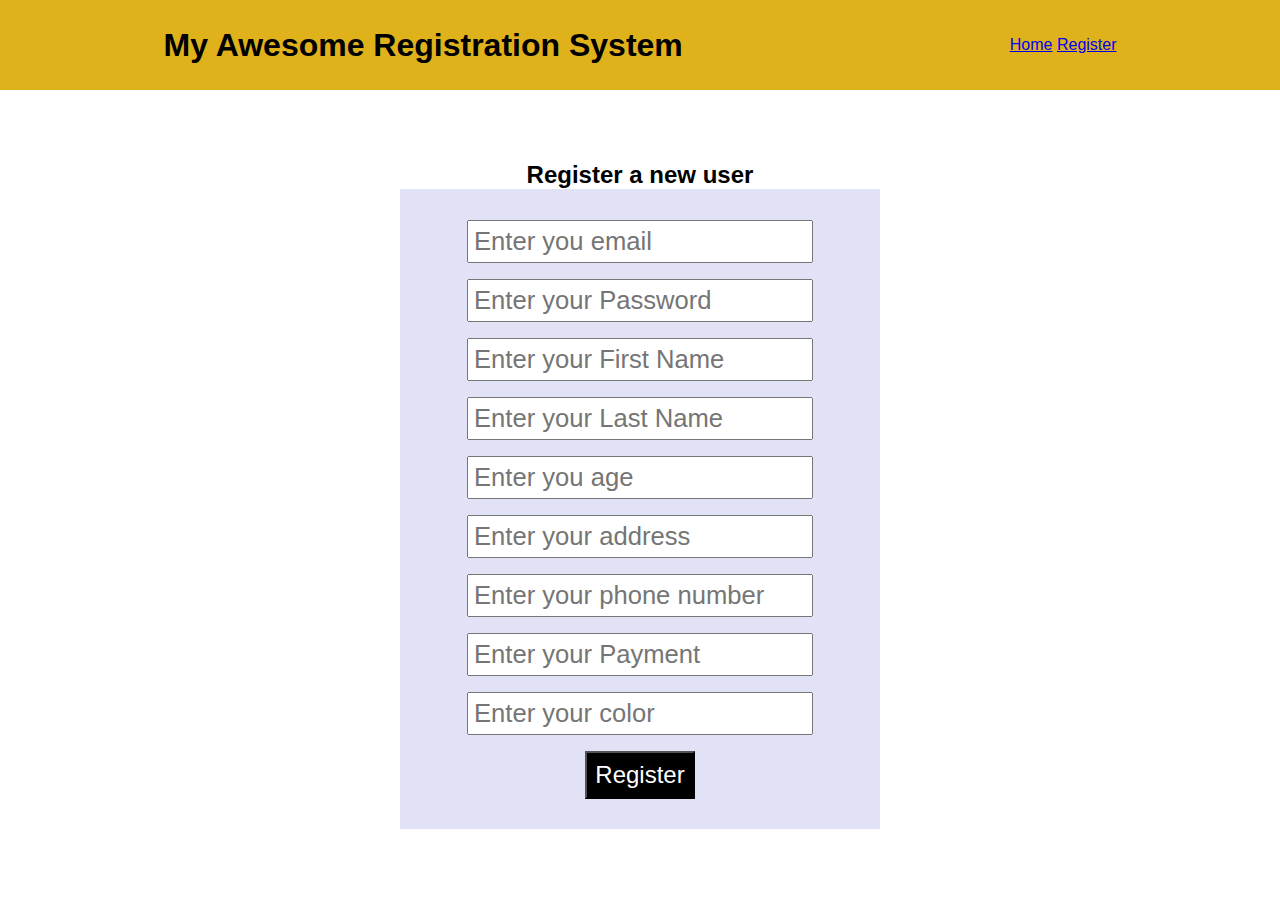
==== register.html @ 5b8995df "FSDI 105 Assignments Class 1" ====
<!DOCTYPE html>
<html lang="en">
<head>
    <meta charset="UTF-8">
    <meta http-equiv="X-UA-Compatible" content="IE=edge">
    <meta name="viewport" content="width=device-width, initial-scale=1.0">
    <link rel="stylesheet" href="mystyle.css">
    <title>FSDI-105/FSDI-105</title>
</head>
<body>
    <header class="site-register">
        <h1>My Awesome Registration System</h1>
        <nav>
            <a href="index.html">Home</a>
            <a href="register.html">Register</a>
        </nav>
    </header>
<main>
    <h2>Register a new user</h2>
    <!--form with the next fiels: email....-->
    <div class="form-container" id="userReg">
    <input type="email" id="txtEmail" placeholder="Enter you email">
    <input type="password" id="txtPassword" placeholder="Enter your Password">
    <input type="text" id="txtFirstName" placeholder="Enter your First Name">
    <input type="text" id="txtLastName" placeholder="Enter your Last Name">
    <input type="number" id="txtAge" placeholder="Enter you age">
    <input type="address" id="txtAddress" placeholder="Enter your address">
    <input type="phoneNumber" id="txtPhoneNumber" placeholder="Enter your phone number">
    <input type="number" id="txtPayment" placeholder="Enter your Payment">
    <input type="text" id="txtColor" placeholder="Enter your color"> 
    <button id="btnRegister">Register</button>
    </div>

</main>
<script src="https://code.jquery.com/jquery-3.6.0.min.js"></script>
<script src="app.js"></script>
</body>
</html>
---- mystyle.css ----
* {
    margin: 0;
    padding: 0;
}

body {
    font-family: Arial, Helvetica, sans-serif;

}
/* head area */
.site-init {
    display: flex;
    justify-content: space-around;
    align-items: center;
    height: 30vh;
    background-color: rgb(223, 178, 28);
    color: black;
}

.site-init h1 {
    font-weight: 300;
}

site-init nav {
    color: black;
    text-decoration: none;
    margin-right: 2rem;
}
 /* main area */
main {
    display: flex;
    flex-direction: column;
    justify-content: center;
    align-items: center;
    height: 90vh;
    overflow: auto;
}

main .login-container {
    display: flex;
    flex-direction: column;
    justify-content: center;
    align-items: center;
    background-color: rgb(226, 226, 247);
    height: 15rem;
    width: 30rem;
}

input{
    width: 15rem;
    padding: 5px;
    margin-bottom: 1rem;
    font-size: 1.6rem;
    width: auto;
}

button{
    padding: 0.5rem;
    background-color: black;
    color: white;
    font-size: 1.5rem;
}
/* registercontainer */
.site-register {
    display: flex;
    justify-content: space-around;
    align-items: center;
    height: 10vh;
    background-color: rgb(223, 178, 28);
    color: black;
}

.form-container{
    display: flex;
    flex-direction: column;
    justify-content: center;
    align-items: center;
    background-color: rgb(226, 226, 247);
    height: 40rem;
    width: 30rem;
}
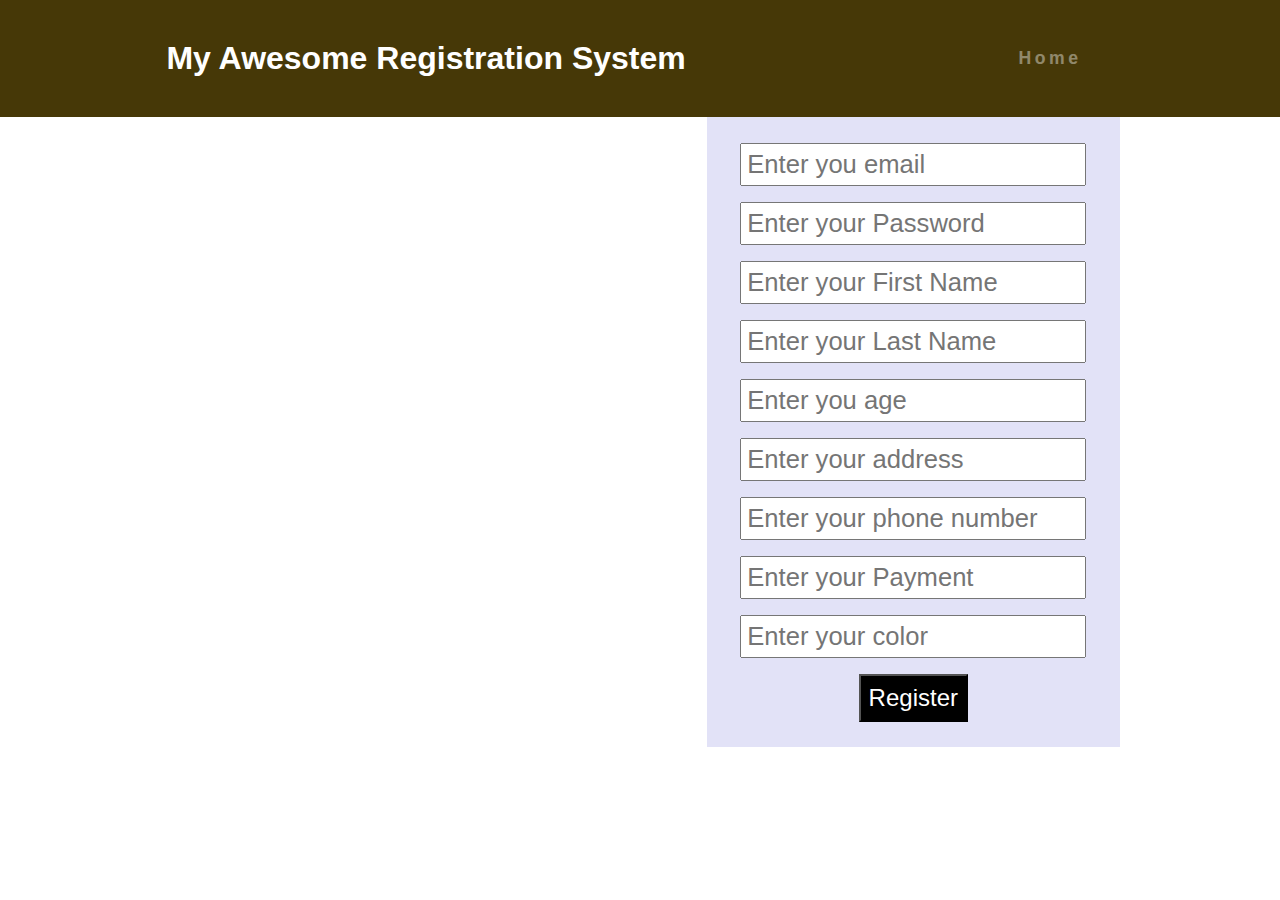
==== commit d04b502a: "FSDI-105 Assignment 2" ====
--- a/register.html
+++ b/register.html
@@ -1,38 +1,98 @@
 <!DOCTYPE html>
 <html lang="en">
-<head>
-    <meta charset="UTF-8">
-    <meta http-equiv="X-UA-Compatible" content="IE=edge">
-    <meta name="viewport" content="width=device-width, initial-scale=1.0">
-    <link rel="stylesheet" href="mystyle.css">
+  <head>
+    <meta charset="UTF-8" />
+    <meta http-equiv="X-UA-Compatible" content="IE=edge" />
+    <meta name="viewport" content="width=device-width, initial-scale=1.0" />
+    <link rel="stylesheet" href="mystyle.css" />
     <title>FSDI-105/FSDI-105</title>
-</head>
-<body>
+  </head>
+
+  <body>
     <header class="site-register">
-        <h1>My Awesome Registration System</h1>
-        <nav>
-            <a href="index.html">Home</a>
-            <a href="register.html">Register</a>
-        </nav>
+      <h1>My Awesome Registration System</h1>
+      <nav class="nav-menu">
+        <ul>
+          <li class="active"><a href="index.html">Home</a></li>
+        </ul>
+      </nav>
     </header>
-<main>
-    <h2>Register a new user</h2>
-    <!--form with the next fiels: email....-->
-    <div class="form-container" id="userReg">
-    <input type="email" id="txtEmail" placeholder="Enter you email">
-    <input type="password" id="txtPassword" placeholder="Enter your Password">
-    <input type="text" id="txtFirstName" placeholder="Enter your First Name">
-    <input type="text" id="txtLastName" placeholder="Enter your Last Name">
-    <input type="number" id="txtAge" placeholder="Enter you age">
-    <input type="address" id="txtAddress" placeholder="Enter your address">
-    <input type="phoneNumber" id="txtPhoneNumber" placeholder="Enter your phone number">
-    <input type="number" id="txtPayment" placeholder="Enter your Payment">
-    <input type="text" id="txtColor" placeholder="Enter your color"> 
-    <button id="btnRegister">Register</button>
-    </div>
-
-</main>
-<script src="https://code.jquery.com/jquery-3.6.0.min.js"></script>
-<script src="app.js"></script>
-</body>
-</html>+    <main>
+      <!--form with the next fiels: email....-->
+      <div class="backLogin">
+        <div>
+          <h2>Register a new user</h2>
+        </div>
+        <div class="form-container" id="userReg">
+          <div class="inputArea">
+            <input
+              type="email"
+              id="txtEmail"
+              placeholder="Enter you email"
+            /><span id="errorEmail"></span>
+          </div>
+          <div class="inputArea">
+            <input
+              type="password"
+              id="txtPassword"
+              placeholder="Enter your Password"
+            /><span id="errorPass"></span>
+          </div>
+          <div class="inputArea">
+            <input
+              type="text"
+              id="txtFirstName"
+              placeholder="Enter your First Name"
+            /><span id="errorFName"></span>
+          </div>
+          <div class="inputArea">
+            <input
+              type="text"
+              id="txtLastName"
+              placeholder="Enter your Last Name"
+            /><span id="errorLName"></span>
+          </div>
+          <div class="inputArea">
+            <input type="number" id="txtAge" placeholder="Enter you age" /><span
+              id="errorAge"
+            ></span>
+          </div>
+          <div class="inputArea">
+            <input
+              type="address"
+              id="txtAddress"
+              placeholder="Enter your address"
+            /><span id="errorAddress"></span>
+          </div>
+          <div class="inputArea">
+            <input
+              type="phoneNumber"
+              id="txtPhoneNumber"
+              placeholder="Enter your phone number"
+            /><span id="errorPhone"></span>
+          </div>
+          <div class="inputArea">
+            <input
+              type="number"
+              id="txtPayment"
+              placeholder="Enter your Payment"
+            /><span id="errorPayment"></span>
+          </div>
+          <div class="inputArea">
+            <input
+              type="text"
+              id="txtColor"
+              placeholder="Enter your color"
+            /><span id="errorColor"></span>
+          </div>
+          <button id="btnRegister">Register</button>
+        </div>
+        <!--form container-->
+      </div>
+      <!--backlogin-->
+    </main>
+    <script src="https://code.jquery.com/jquery-3.6.0.min.js"></script>
+    <script src="storageManager.js"></script>
+    <script src="app.js"></script>
+  </body>
+</html>
--- a/mystyle.css
+++ b/mystyle.css
@@ -5,7 +5,6 @@
 
 body {
     font-family: Arial, Helvetica, sans-serif;
-
 }
 /* head area */
 .site-init {
@@ -13,18 +12,52 @@
     justify-content: space-around;
     align-items: center;
     height: 30vh;
-    background-color: rgb(223, 178, 28);
-    color: black;
+    background-color: rgb(70, 56, 7);
+    color: white;
 }
 
 .site-init h1 {
     font-weight: 300;
 }
 
-site-init nav {
+.nav-menu{
+    position: relative;
     color: black;
     text-decoration: none;
     margin-right: 2rem;
+}
+
+.nav-menu ul{
+    padding: 0;
+    margin: 0;
+    list-style: none;
+    display: flex;
+}
+.nav-menu li{
+    margin: 0 4rem 0 0;
+    opacity: .4;
+    transition: all 0.4s ease; 
+}
+.nav-menu li:hover{
+ opacity: .7;
+font-size: 3rem; /*effect down item */
+}
+
+.nav-menu li:active{
+    opacity: 1;
+}
+
+.nav-menu li:last-child{
+margin-right: 0
+}
+.nav-menu a{
+    /* font-size: 1.8rem; */
+    text-decoration: none;
+    color: #fff;
+    font-weight: 600;
+    letter-spacing: .2em;
+    font-size: 1.1rem;
+
 }
  /* main area */
 main {
@@ -32,8 +65,22 @@
     flex-direction: column;
     justify-content: center;
     align-items: center;
-    height: 90vh;
+    height: 70vh;
     overflow: auto;
+}
+main .backLogin{
+    display: flex;
+    flex-direction: row;
+    justify-content: space-between;
+    align-items: center;
+    height: max-content;
+    width: 60rem;
+    background-image: url("https://www.teahub.io/photos/full/188-1887554_hp-windows-7-logon-background.jpg");
+}
+main .backLogin h2{
+    color: white;
+    font-size: 4rem;
+    margin-left: 30px;
 }
 
 main .login-container {
@@ -44,7 +91,10 @@
     background-color: rgb(226, 226, 247);
     height: 15rem;
     width: 30rem;
+    margin-left: 10px;
+
 }
+
 
 input{
     width: 15rem;
@@ -65,9 +115,9 @@
     display: flex;
     justify-content: space-around;
     align-items: center;
-    height: 10vh;
-    background-color: rgb(223, 178, 28);
-    color: black;
+    height: 13vh;
+    background-color: rgb(70, 56, 7);
+    color: white;
 }
 
 .form-container{
@@ -80,3 +130,39 @@
     width: 30rem;
 }
 
+.input-error{
+    border:1px solid red;
+}
+
+.inputArea{
+    display: inline;
+}
+#errorEmail,
+#errorLName,
+#errorFName,
+#errorPass{
+    color: red;
+    font-size: 2rem;
+}
+
+
+@media only screen and (max-width: 768px) {
+    main .backLogin{
+    justify-content: center;
+    width: 43rem;
+    height: max-content;
+    border-radius: 0%;
+    }
+    main .backLogin h2{
+        color: white;
+        font-size: 2rem;
+        margin-left: 10px;
+        margin-right: 20px;
+    }
+    main .login-container {
+        height: 15rem;
+        width: 30rem;
+        margin-left: 5px;
+        margin-right: 10px;
+    }
+}